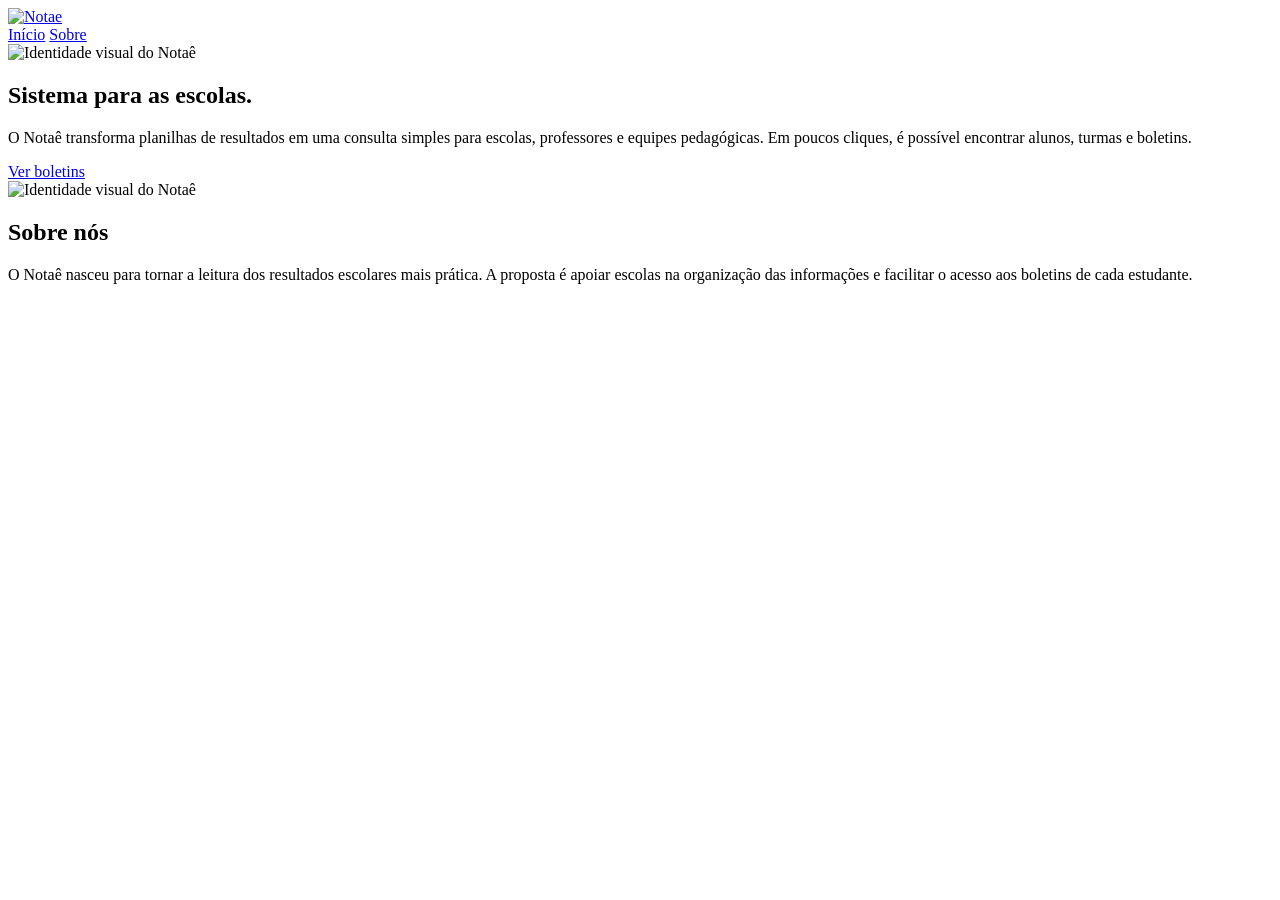
==== app/web/sobre.html @ 2d98d62f "ESTILIZACAO 3.0 E AJUSTES" ====
<!doctype html>
<html lang="pt-BR">
  <head>
    <meta charset="utf-8">
    <meta name="viewport" content="width=device-width, initial-scale=1">
    <title>Sobre | Notaê</title>
    <link rel="stylesheet" href="/static/css/styles.css?v=46">
  </head>
  <body>
    <div class="app-shell page-content">
      <header class="topbar">
        <div class="topbar-content">
          <a class="topbar-brand" href="/" aria-label="Página inicial do Notaê">
            <img class="topbar-logo" src="/static/assets/notae-logo.png" alt="Notae">
          </a>
          <nav class="primary-nav" aria-label="Navegação principal">
            <a class="nav-link" href="/">Início</a>
            <a class="nav-link is-active" href="/sobre">Sobre</a>
          </nav>
        </div>
      </header>

      <main class="about-page">
        <section class="about-hero" aria-labelledby="about-title">
          <img class="about-banner" src="/static/assets/notae-banner.png" alt="Identidade visual do Notaê">
          <div class="about-intro">
            <h1 id="about-title">Sistema para as escolas.</h1>
            <p>O Notaê transforma planilhas de resultados em uma consulta simples para escolas, professores e equipes pedagógicas. Em poucos cliques, é possível encontrar alunos, turmas e boletins.</p>
            <a class="about-cta" href="/?view=reports">Ver boletins</a>
          </div>
        </section>
        <section class="about-us" aria-labelledby="about-us-title">
          <img class="about-banner" src="/static/assets/notae-banner.png" alt="Identidade visual do Notaê">
          <div class="about-intro">
            <h2 id="about-us-title">Sobre nós</h2>
            <p>O Notaê nasceu para tornar a leitura dos resultados escolares mais prática. A proposta é apoiar escolas na organização das informações e facilitar o acesso aos boletins de cada estudante.</p>
          </div>
        </section>


      </main>
    </div>
  </body>
</html>
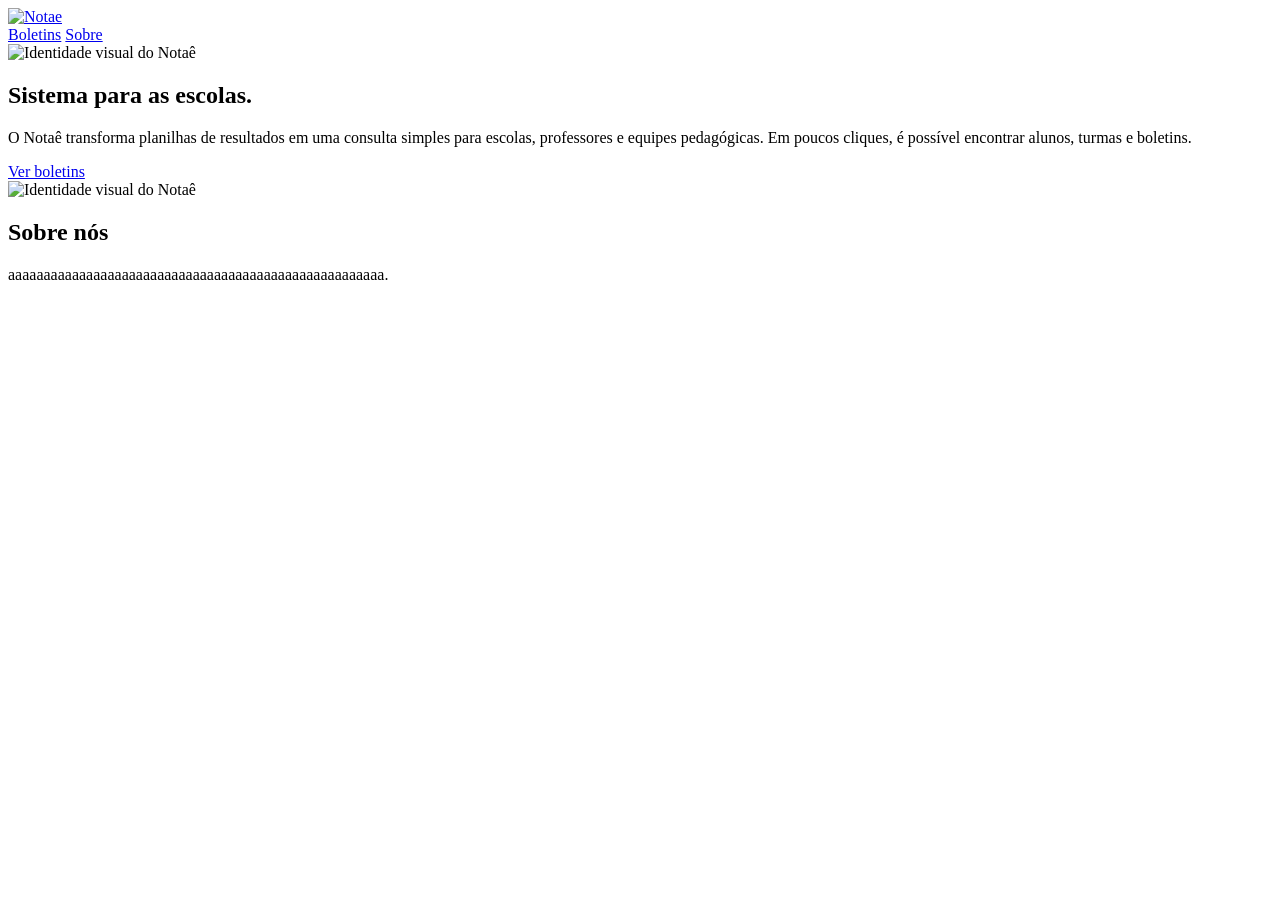
==== commit 098577a0: "mudança na navbar e mudança no exemplo da planilha" ====
--- a/app/web/sobre.html
+++ b/app/web/sobre.html
@@ -4,7 +4,7 @@
     <meta charset="utf-8">
     <meta name="viewport" content="width=device-width, initial-scale=1">
     <title>Sobre | Notaê</title>
-    <link rel="stylesheet" href="/static/css/styles.css?v=46">
+    <link rel="stylesheet" href="/static/css/styles.css?v=51">
   </head>
   <body>
     <div class="app-shell page-content">
@@ -14,7 +14,7 @@
             <img class="topbar-logo" src="/static/assets/notae-logo.png" alt="Notae">
           </a>
           <nav class="primary-nav" aria-label="Navegação principal">
-            <a class="nav-link" href="/">Início</a>
+            <a class="nav-link" href="/">Boletins</a>
             <a class="nav-link is-active" href="/sobre">Sobre</a>
           </nav>
         </div>
@@ -33,7 +33,7 @@
           <img class="about-banner" src="/static/assets/notae-banner.png" alt="Identidade visual do Notaê">
           <div class="about-intro">
             <h2 id="about-us-title">Sobre nós</h2>
-            <p>O Notaê nasceu para tornar a leitura dos resultados escolares mais prática. A proposta é apoiar escolas na organização das informações e facilitar o acesso aos boletins de cada estudante.</p>
+            <p>aaaaaaaaaaaaaaaaaaaaaaaaaaaaaaaaaaaaaaaaaaaaaaaaaaaaa.</p>
           </div>
         </section>
 
